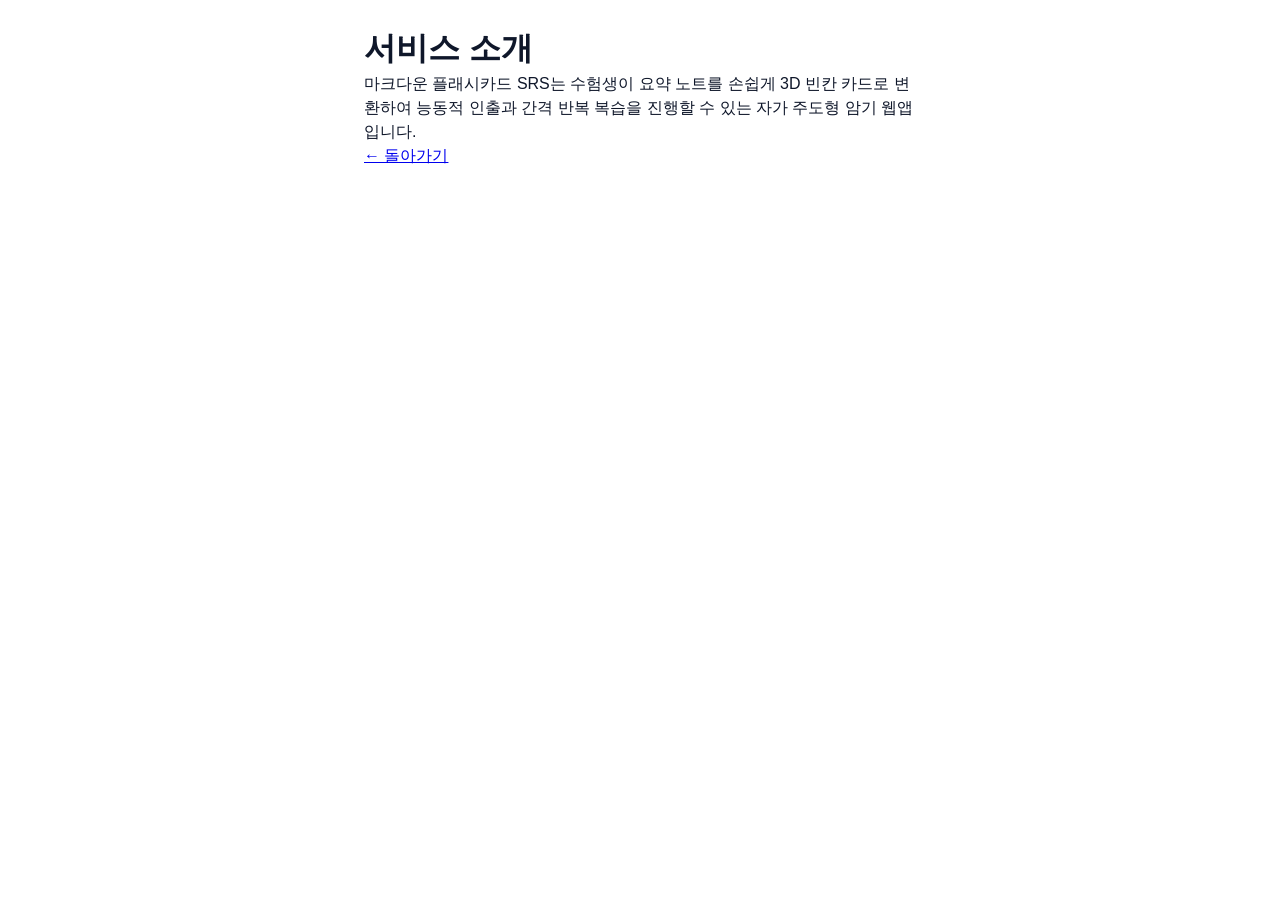
==== about.html @ fa4e1e88 "feat: launch markdown-flashcard-srs with full standalone engine & adsense" ====
<!DOCTYPE html>
<html lang="ko">
<head>
  <meta charset="UTF-8">
  <meta name="viewport" content="width=device-width, initial-scale=1.0">
  <title>서비스 소개 - 마크다운 플래시카드 SRS</title>
  <link rel="stylesheet" href="style.css">
</head>
<body style="padding: 24px; max-width: 600px; margin: 0 auto; background: #fff;">
  <h1>서비스 소개</h1>
  <p>마크다운 플래시카드 SRS는 수험생이 요약 노트를 손쉽게 3D 빈칸 카드로 변환하여 능동적 인출과 간격 반복 복습을 진행할 수 있는 자가 주도형 암기 웹앱입니다.</p>
  <p><a href="index.html">← 돌아가기</a></p>
</body>
</html>
---- style.css ----
* {
  box-sizing: border-box;
  margin: 0;
  padding: 0;
}

body {
  font-family: -apple-system, BlinkMacSystemFont, "Segoe UI", Roboto, "Noto Sans KR", sans-serif;
  background-color: #f1f5f9;
  color: #0f172a;
  line-height: 1.5;
  display: flex;
  flex-direction: column;
  min-height: 100vh;
  overflow-x: hidden;
}

.ad-top-wrapper {
  width: 100%;
  max-height: 90px;
  overflow: hidden;
  display: flex;
  justify-content: center;
  background: #f1f5f9;
  border-bottom: 1px solid #e2e8f0;
}

.ad-top-box {
  width: 100%;
  max-width: 1200px;
  max-height: 90px;
  overflow: hidden;
}

.app-header {
  text-align: center;
  padding: 18px 12px 10px;
  background: #ffffff;
}

.app-title {
  font-size: 1.35rem;
  font-weight: 800;
  color: #1e1b4b;
  margin-bottom: 4px;
}

.app-desc {
  font-size: 0.85rem;
  color: #64748b;
}

.main-container {
  width: 100%;
  max-width: 640px;
  margin: 0 auto;
  padding: 12px;
  flex: 1;
}

.top-nav-tabs {
  display: flex;
  gap: 8px;
  margin-bottom: 14px;
}

.nav-tab {
  flex: 1;
  padding: 8px 10px;
  font-size: 0.85rem;
  font-weight: 700;
  border: 1px solid #cbd5e1;
  background: #ffffff;
  border-radius: 8px;
  cursor: pointer;
  color: #475569;
}

.nav-tab.active {
  background: #4f46e5;
  border-color: #4f46e5;
  color: #ffffff;
}

.tab-pane {
  display: none;
}

.tab-pane.active {
  display: block;
}

/* Study View */
.deck-selector-bar {
  display: flex;
  align-items: center;
  justify-content: space-between;
  background: #ffffff;
  padding: 10px 14px;
  border-radius: 12px;
  border: 1px solid #e2e8f0;
  margin-bottom: 14px;
  font-size: 0.85rem;
  font-weight: 600;
  gap: 8px;
  flex-wrap: wrap;
}

.deck-selector-bar select {
  padding: 4px 8px;
  border: 1px solid #cbd5e1;
  border-radius: 6px;
  font-size: 0.85rem;
  font-weight: 600;
  color: #1e293b;
  background: #ffffff;
}

.card-counter {
  color: #4f46e5;
  font-weight: 700;
}

.card-stage {
  perspective: 1000px;
  margin-bottom: 16px;
}

.flip-card {
  width: 100%;
  min-height: 220px;
  cursor: pointer;
}

.flip-card-inner {
  position: relative;
  width: 100%;
  min-height: 220px;
  text-align: center;
  transition: transform 0.6s cubic-bezier(0.4, 0, 0.2, 1);
  transform-style: preserve-3d;
}

.flip-card.flipped .flip-card-inner {
  transform: rotateY(180deg);
}

.flip-card-front, .flip-card-back {
  position: absolute;
  width: 100%;
  height: 100%;
  -webkit-backface-visibility: hidden;
  backface-visibility: hidden;
  border-radius: 16px;
  padding: 24px 18px 18px;
  display: flex;
  flex-direction: column;
  justify-content: space-between;
  align-items: center;
  box-shadow: 0 4px 12px rgba(0,0,0,0.06);
}

.flip-card-front {
  background: #ffffff;
  border: 2px solid #e2e8f0;
}

.flip-card-back {
  background: #eef2ff;
  border: 2px solid #818cf8;
  transform: rotateY(180deg);
}

.card-badge {
  font-size: 0.75rem;
  font-weight: 800;
  padding: 3px 8px;
  background: #f1f5f9;
  color: #475569;
  border-radius: 6px;
}

.card-badge.back {
  background: #c7d2fe;
  color: #312e81;
}

.card-content {
  font-size: 1.1rem;
  font-weight: 600;
  line-height: 1.6;
  color: #1e293b;
  margin: 14px 0;
  word-break: keep-all;
}

.cloze-blank {
  display: inline-block;
  padding: 2px 10px;
  background: #dbeafe;
  border: 1px dashed #3b82f6;
  border-radius: 6px;
  color: #1d4ed8;
  font-weight: 800;
}

.cloze-answer {
  display: inline-block;
  padding: 2px 10px;
  background: #bbf7d0;
  border: 1px solid #16a34a;
  border-radius: 6px;
  color: #15803d;
  font-weight: 800;
}

.flip-hint {
  font-size: 0.75rem;
  color: #94a3b8;
}

.srs-controls {
  display: grid;
  grid-template-columns: repeat(4, 1fr);
  gap: 6px;
  margin-bottom: 16px;
}

.srs-btn {
  padding: 10px 4px;
  font-size: 0.75rem;
  font-weight: 800;
  border: none;
  border-radius: 8px;
  cursor: pointer;
  color: #ffffff;
  text-align: center;
  transition: opacity 0.15s;
}

.srs-btn:active {
  opacity: 0.8;
}

.srs-btn.again { background: #ef4444; }
.srs-btn.hard { background: #f97316; }
.srs-btn.good { background: #3b82f6; }
.srs-btn.easy { background: #10b981; }

/* Editor View */
.editor-guide {
  background: #ffffff;
  border: 1px solid #e2e8f0;
  border-radius: 8px;
  padding: 10px;
  font-size: 0.8rem;
  color: #475569;
  margin-bottom: 10px;
}

.editor-guide code {
  background: #f1f5f9;
  padding: 2px 4px;
  border-radius: 4px;
  color: #4f46e5;
}

.md-textarea {
  width: 100%;
  padding: 12px;
  font-family: inherit;
  font-size: 0.9rem;
  border: 1px solid #cbd5e1;
  border-radius: 8px;
  background: #ffffff;
  resize: vertical;
  line-height: 1.5;
  margin-bottom: 10px;
}

.editor-actions {
  display: flex;
  gap: 8px;
}

.action-btn {
  flex: 1;
  padding: 8px 12px;
  font-size: 0.85rem;
  font-weight: 700;
  background: #4f46e5;
  color: #ffffff;
  border: none;
  border-radius: 8px;
  cursor: pointer;
}

.action-btn.secondary {
  background: #64748b;
}

/* Stats View */
.stats-card {
  background: #ffffff;
  border: 1px solid #e2e8f0;
  border-radius: 12px;
  padding: 16px;
  margin-bottom: 16px;
}

.stats-card h3 {
  font-size: 0.95rem;
  margin-bottom: 12px;
  color: #1e1b4b;
}

.stats-grid {
  display: grid;
  grid-template-columns: repeat(3, 1fr);
  gap: 8px;
}

.stat-box {
  background: #f8fafc;
  border: 1px solid #e2e8f0;
  border-radius: 8px;
  padding: 12px 6px;
  text-align: center;
}

.stat-num {
  display: block;
  font-size: 1.3rem;
  font-weight: 800;
  color: #4f46e5;
  margin-bottom: 2px;
}

.stat-lbl {
  font-size: 0.75rem;
  color: #64748b;
}

.ad-mid-wrapper, .ad-bottom-wrapper {
  margin: 18px 0;
  width: 100%;
  text-align: center;
}

.edu-guide {
  background: #ffffff;
  border: 1px solid #e2e8f0;
  border-radius: 12px;
  padding: 16px;
  margin-bottom: 16px;
}

.edu-guide h2 {
  font-size: 1.05rem;
  color: #1e1b4b;
  margin-bottom: 8px;
}

.edu-guide p {
  font-size: 0.85rem;
  color: #475569;
  margin-bottom: 12px;
}

.guide-cards {
  display: grid;
  grid-template-columns: 1fr;
  gap: 10px;
}

@media (min-width: 600px) {
  .guide-cards {
    grid-template-columns: 1fr 1fr;
  }
}

.guide-card {
  background: #f8fafc;
  padding: 12px;
  border-radius: 8px;
  border: 1px solid #e2e8f0;
}

.guide-card h3 {
  font-size: 0.9rem;
  color: #1e293b;
  margin-bottom: 4px;
}

.guide-card p {
  font-size: 0.8rem;
  color: #64748b;
  margin-bottom: 0;
}

.app-footer {
  text-align: center;
  padding: 20px 10px;
  font-size: 0.8rem;
  color: #94a3b8;
  border-top: 1px solid #e2e8f0;
  background: #ffffff;
}

.footer-links a {
  color: #64748b;
  text-decoration: none;
}
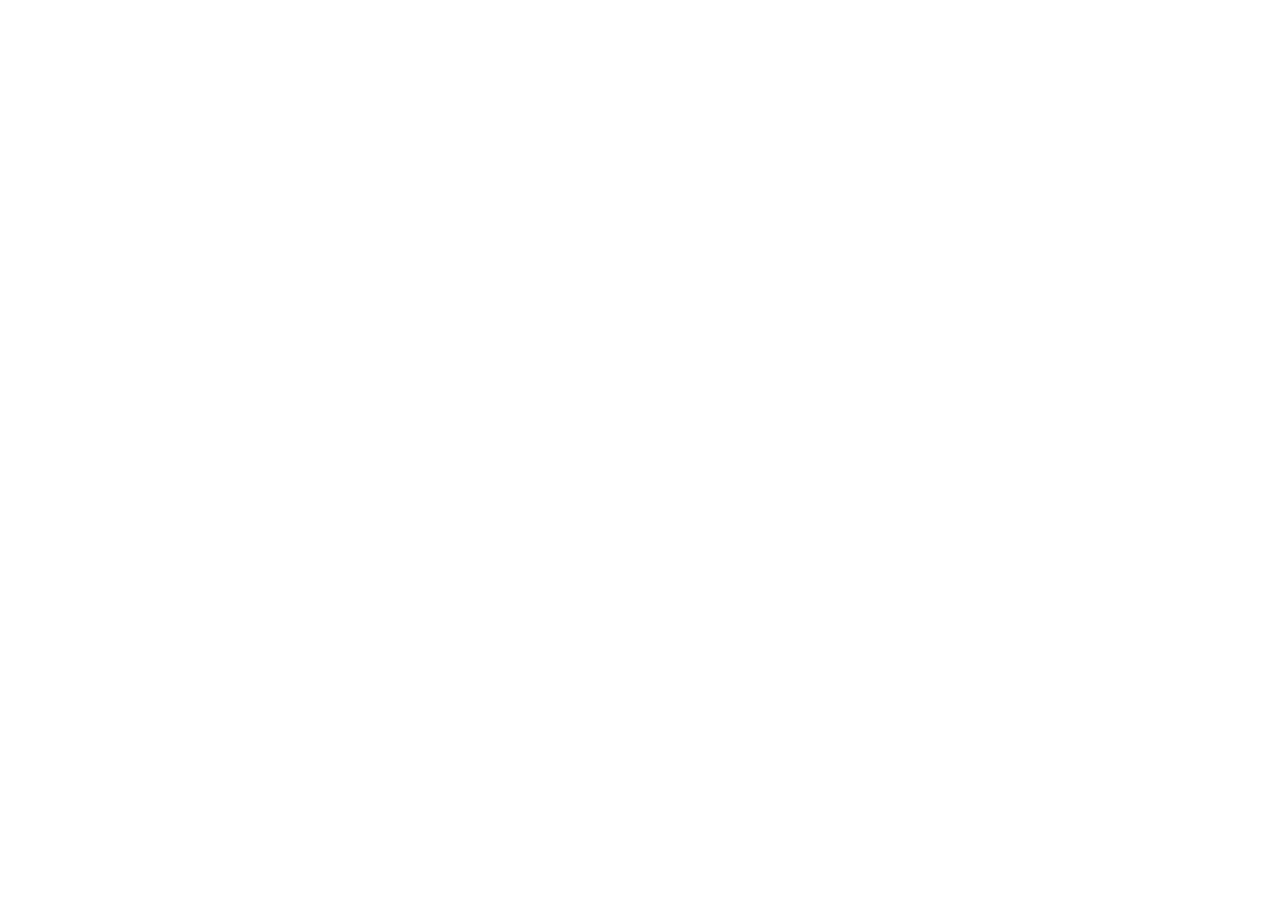
==== commit 4430d933: "merge: redirect to flashcard.enjoy-onepage.com - user decision 2026-10-29 [kiro]" ====
--- a/about.html
+++ b/about.html
@@ -1,14 +1,27 @@
 <!DOCTYPE html>
 <html lang="ko">
 <head>
-  <meta charset="UTF-8">
-  <meta name="viewport" content="width=device-width, initial-scale=1.0">
-  <title>서비스 소개 - 마크다운 플래시카드 SRS</title>
-  <link rel="stylesheet" href="style.css">
+<meta charset="UTF-8">
+<meta name="viewport" content="width=device-width, initial-scale=1.0">
+<title>페이지가 옮겨졌습니다</title>
+<meta name="robots" content="noindex, follow">
+<link rel="canonical" href="https://flashcard.enjoy-onepage.com/">
+<meta http-equiv="refresh" content="0; url=https://flashcard.enjoy-onepage.com/">
+<script>location.replace("https://flashcard.enjoy-onepage.com/");</script>
+<style>
+body{margin:0;min-height:100vh;display:flex;align-items:center;justify-content:center;padding:24px;box-sizing:border-box;background:#0f172a;color:#e2e8f0;font-family:system-ui,-apple-system,"Apple SD Gothic Neo","Malgun Gothic","Segoe UI",Roboto,sans-serif;word-break:keep-all}
+main{max-width:34rem;text-align:center}
+h1{font-size:1.5rem;margin:0 0 .75rem}
+p{margin:0 0 1rem;line-height:1.6;color:#cbd5e1}
+a{color:#6ee7b7;font-weight:700}
+</style>
 </head>
-<body style="padding: 24px; max-width: 600px; margin: 0 auto; background: #fff;">
-  <h1>서비스 소개</h1>
-  <p>마크다운 플래시카드 SRS는 수험생이 요약 노트를 손쉽게 3D 빈칸 카드로 변환하여 능동적 인출과 간격 반복 복습을 진행할 수 있는 자가 주도형 암기 웹앱입니다.</p>
-  <p><a href="index.html">← 돌아가기</a></p>
+<body>
+<main>
+<h1>페이지가 옮겨졌습니다</h1>
+<p>마크다운 플래시카드 SRS - 3D 빈칸 암기 스튜디오 사이트는 운영을 마쳤습니다. 대신 쓸 수 있는 도구: 망각곡선 플래시카드 암기장</p>
+<p>잠시 후 자동으로 이동합니다.</p>
+<p><a href="https://flashcard.enjoy-onepage.com/">망각곡선 플래시카드 암기장 바로 가기</a></p>
+</main>
 </body>
 </html>
